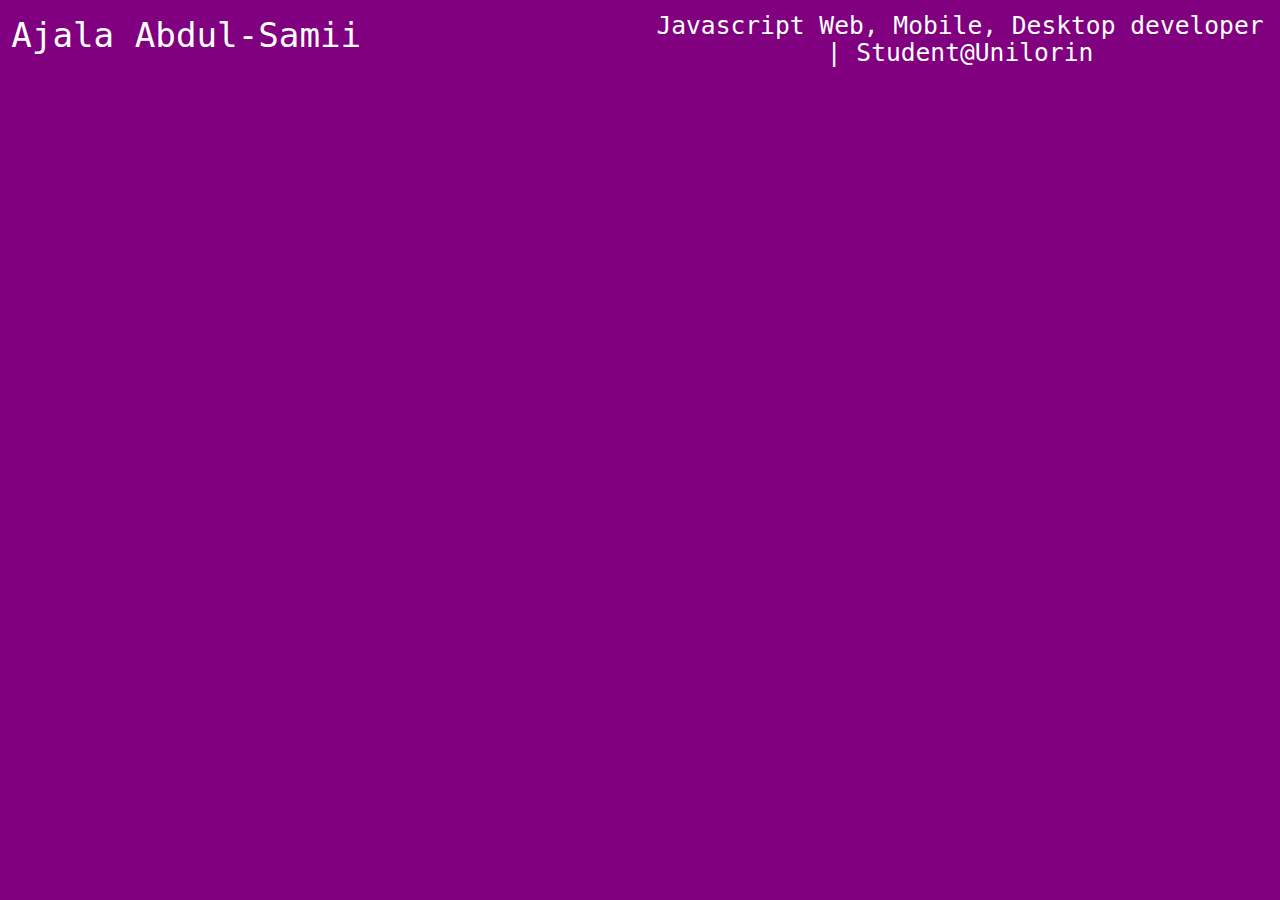
==== index.html @ 1481a122 ".." ====
<!DOCTYPE html>
<html>
  <head>
    <title>Ajala Abdul-Sami Olalekan | Technology Evengelist | Javascript Developer</title>
    <meta charset="UTF-8">
    <meta name="viewport" content="width=device-width, initial-scale=1">
    <link rel="stylesheet" href="src/font-awesome.min.css">
    <link rel="stylesheet" href="src/materialize.min.css">
    <link rel="stylesheet" href="src/animate.css">
    <link rel="stylesheet" href="styles.css">

    <!-- 1. Load libraries -->
     <!-- Polyfill(s) for older browsers -->
    <script src="https://npmcdn.com/core-js/client/shim.min.js"></script>

    <script src="https://npmcdn.com/zone.js@0.6.12?main=browser"></script>
    <script src="https://npmcdn.com/reflect-metadata@0.1.3"></script>
    <script src="https://npmcdn.com/systemjs@0.19.27/dist/system.src.js"></script>

    <!-- 2. Configure SystemJS -->
    <script src="systemjs.config.js"></script>
    <script>
      System.import('app/main').catch(function(err){ console.error(err); });
    </script>
  </head>

  <!-- 3. Display the application -->
  <body>
    <jalasem>
      <div class="row">
        <div class="col s12 m6 l6">
          <h4>Ajala Abdul-Samii </h4>
        </div>
        <div class="col s12 m6 l6">
          <h5 class="center-align">Javascript Web, Mobile, Desktop developer | Student@<span title="University of Ilorin (http://unilorin.edu.ng)">Unilorin</span></h5>
        </div>
      </div>
    </jalasem>
    
    <script src="src/jquery.min.js"></script>
    <script src="src/materialize.min.js"></script>
  </body>
</html>
---- styles.css ----
/* Master Styles */
body {
  background: #800080 none repeat scroll 0% 0%;
  color: white;
}


/* Navigation link styles */


/* everywhere else */
* {
  font-family: "Segoe UI",monospace, Ubuntu;
}
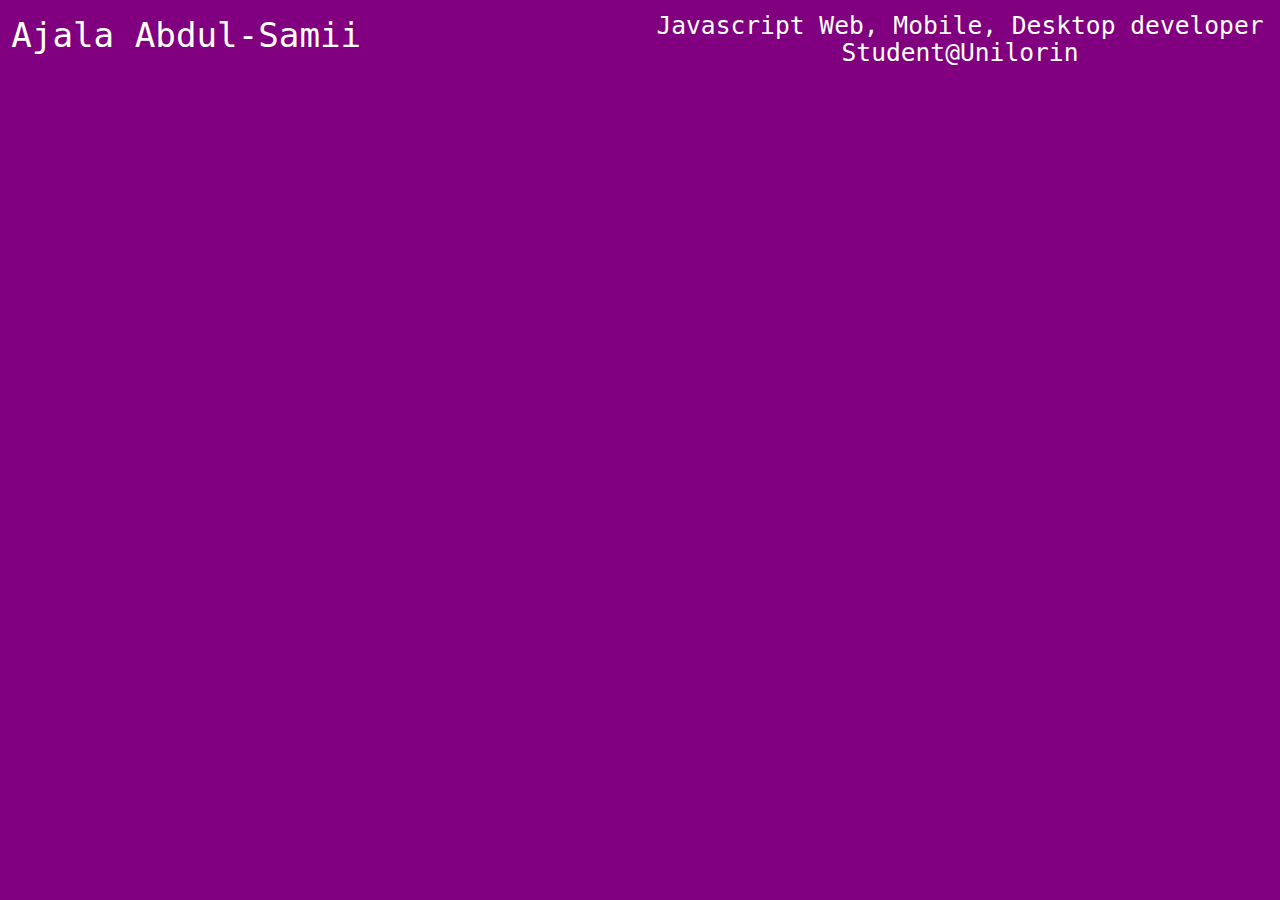
==== commit 4395b584: "..." ====
--- a/index.html
+++ b/index.html
@@ -32,7 +32,7 @@
           <h4>Ajala Abdul-Samii </h4>
         </div>
         <div class="col s12 m6 l6">
-          <h5 class="center-align">Javascript Web, Mobile, Desktop developer | Student@<span title="University of Ilorin (http://unilorin.edu.ng)">Unilorin</span></h5>
+          <h5 class="center-align">Javascript Web, Mobile, Desktop developer  Student@<span title="University of Ilorin (http://unilorin.edu.ng)">Unilorin</span></h5>
         </div>
       </div>
     </jalasem>
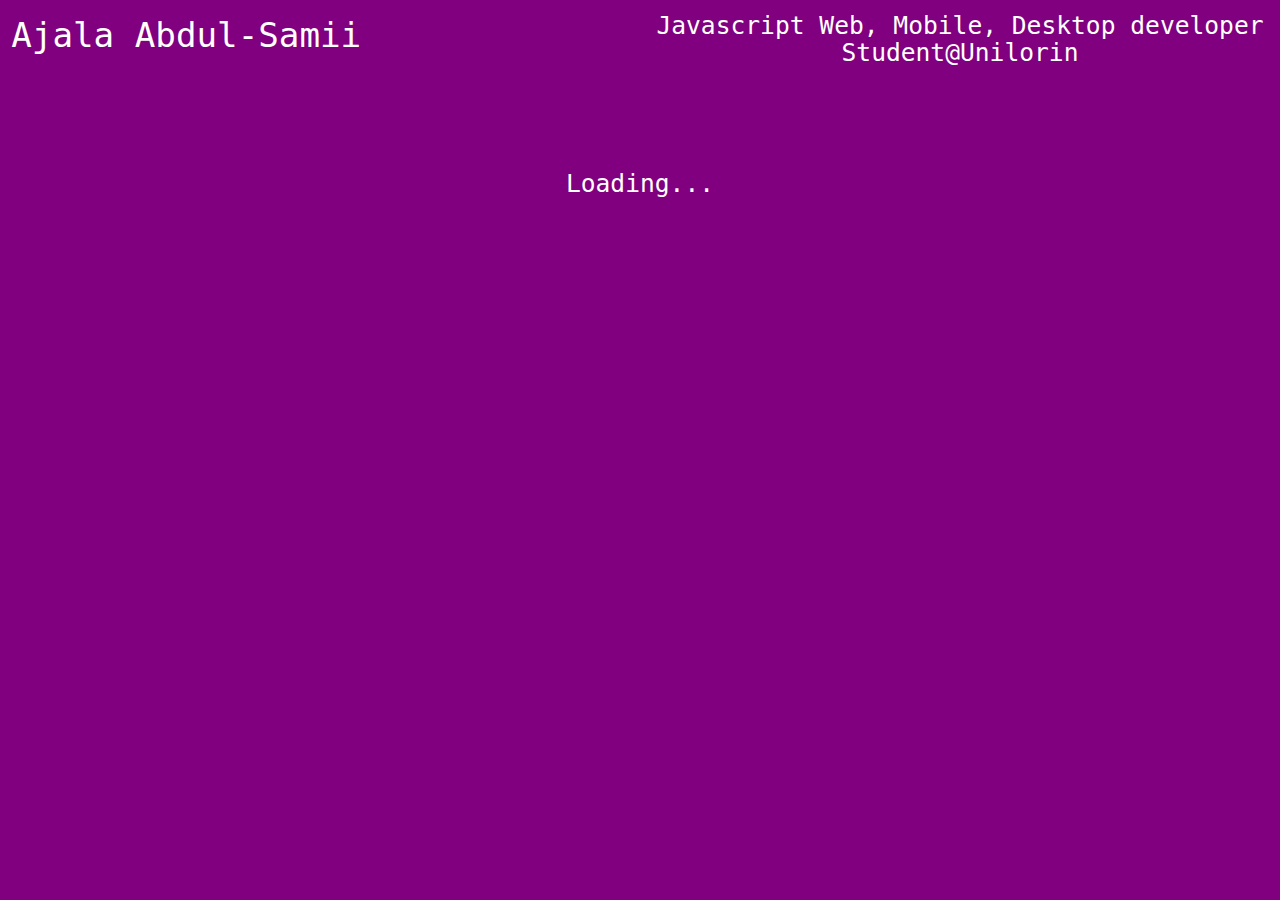
==== commit b1afedc0: "...." ====
--- a/index.html
+++ b/index.html
@@ -34,6 +34,8 @@
         <div class="col s12 m6 l6">
           <h5 class="center-align">Javascript Web, Mobile, Desktop developer  Student@<span title="University of Ilorin (http://unilorin.edu.ng)">Unilorin</span></h5>
         </div>
+        <br><br><br><br><br><br><br>
+        <h5 class="center-align">Loading...</h5>
       </div>
     </jalasem>
     
--- a/styles.css
+++ b/styles.css
@@ -6,7 +6,10 @@
 
 
 /* Navigation link styles */
+.navbar-brand a,nav ul li a {
+  color: #800080;
 
+}
 
 /* everywhere else */
 * {
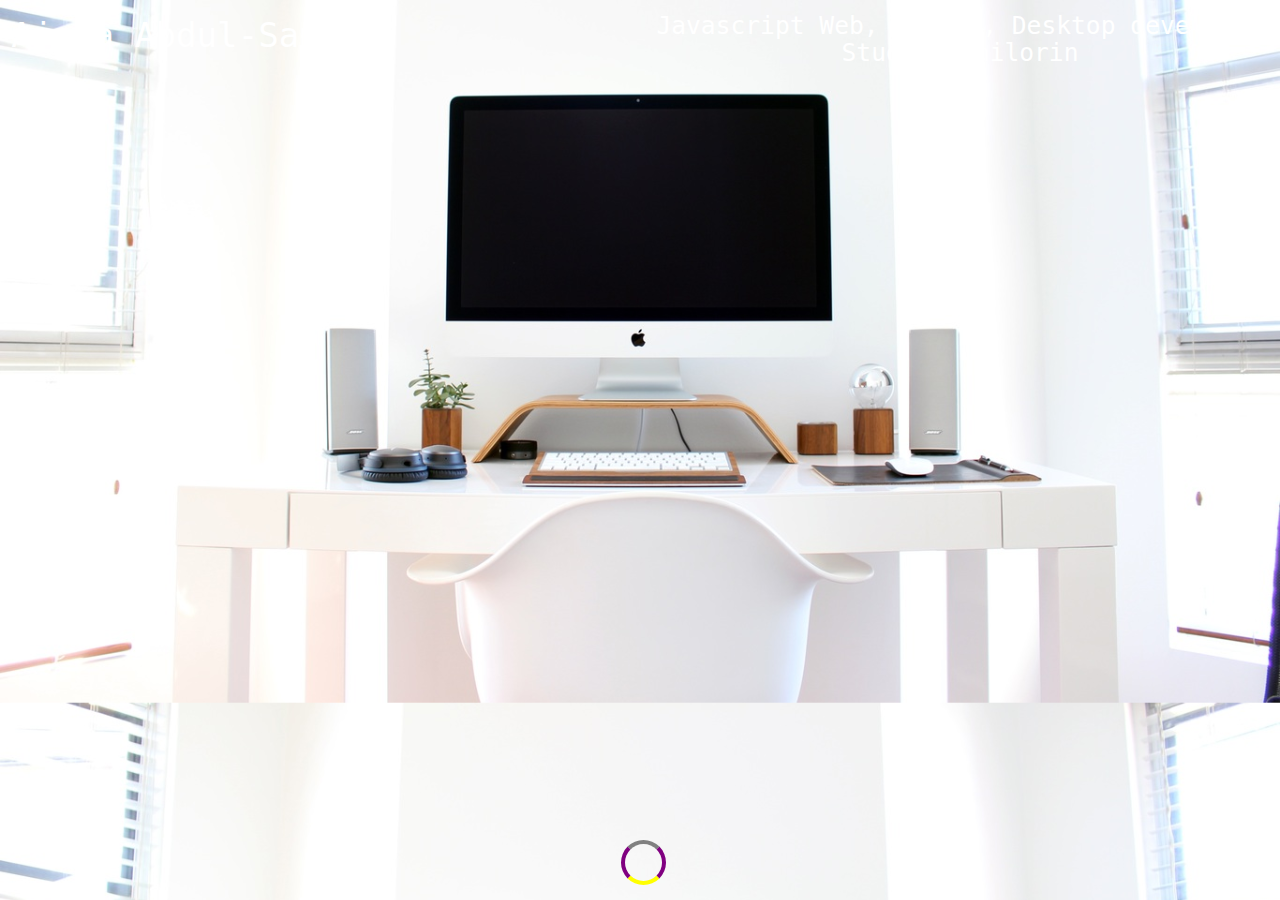
==== commit daf0dc48: "..." ====
--- a/index.html
+++ b/index.html
@@ -34,8 +34,8 @@
         <div class="col s12 m6 l6">
           <h5 class="center-align">Javascript Web, Mobile, Desktop developer  Student@<span title="University of Ilorin (http://unilorin.edu.ng)">Unilorin</span></h5>
         </div>
-        <br><br><br><br><br><br><br>
-        <h5 class="center-align">Loading...</h5>
+        <!--<h5 class="center-align">Loading...</h5>-->
+        <div class="loader"></div>
       </div>
     </jalasem>
     
--- a/styles.css
+++ b/styles.css
@@ -1,17 +1,59 @@
 /* Master Styles */
 body {
-  background: #800080 none repeat scroll 0% 0%;
-  color: white;
+    color: white;
+    background-color: #810999;
+    background: url(../images/bg2.jpg) 0em -10em;
+    background-size: cover;
 }
 
-
 /* Navigation link styles */
-.navbar-brand a,nav ul li a {
+a.brand-logo,nav ul li a {
   color: #800080;
 
 }
 
+a.brand-logo {
+  padding-left: 1.7em;
+  background: url(../images/geek.png) 0px 7px;
+  background-size: 1.5em auto;
+  background-repeat: no-repeat;
+}
+
+.coming_soon {
+  text-align: center; 
+  font-weight: 300;
+}
+
+.coming_soon span {
+  color: #000;
+}
+
 /* everywhere else */
 * {
-  font-family: "Segoe UI",monospace, Ubuntu;
+  font-family: "Segoe UI",Ubuntu, monospace;
 }
+
+.loader {
+  border: 4px solid purple;
+  border-radius: 50%;
+  border-top: 4px solid grey;
+  border-right: 4px solid purple;
+  border-bottom: 4px solid yellow;
+  width: 3em;
+  height: 3em;
+  -webkit-animation: spin 2s linear infinite;
+  animation: spin 2s linear infinite;
+  position: absolute;
+  bottom: 1em;
+  right: 48%
+}
+
+@-webkit-keyframes spin {
+  0% { -webkit-transform: rotate(0deg); }
+  100% { -webkit-transform: rotate(360deg); }
+}
+
+@keyframes spin {
+  0% { transform: rotate(0deg); }
+  100% { transform: rotate(360deg); }
+}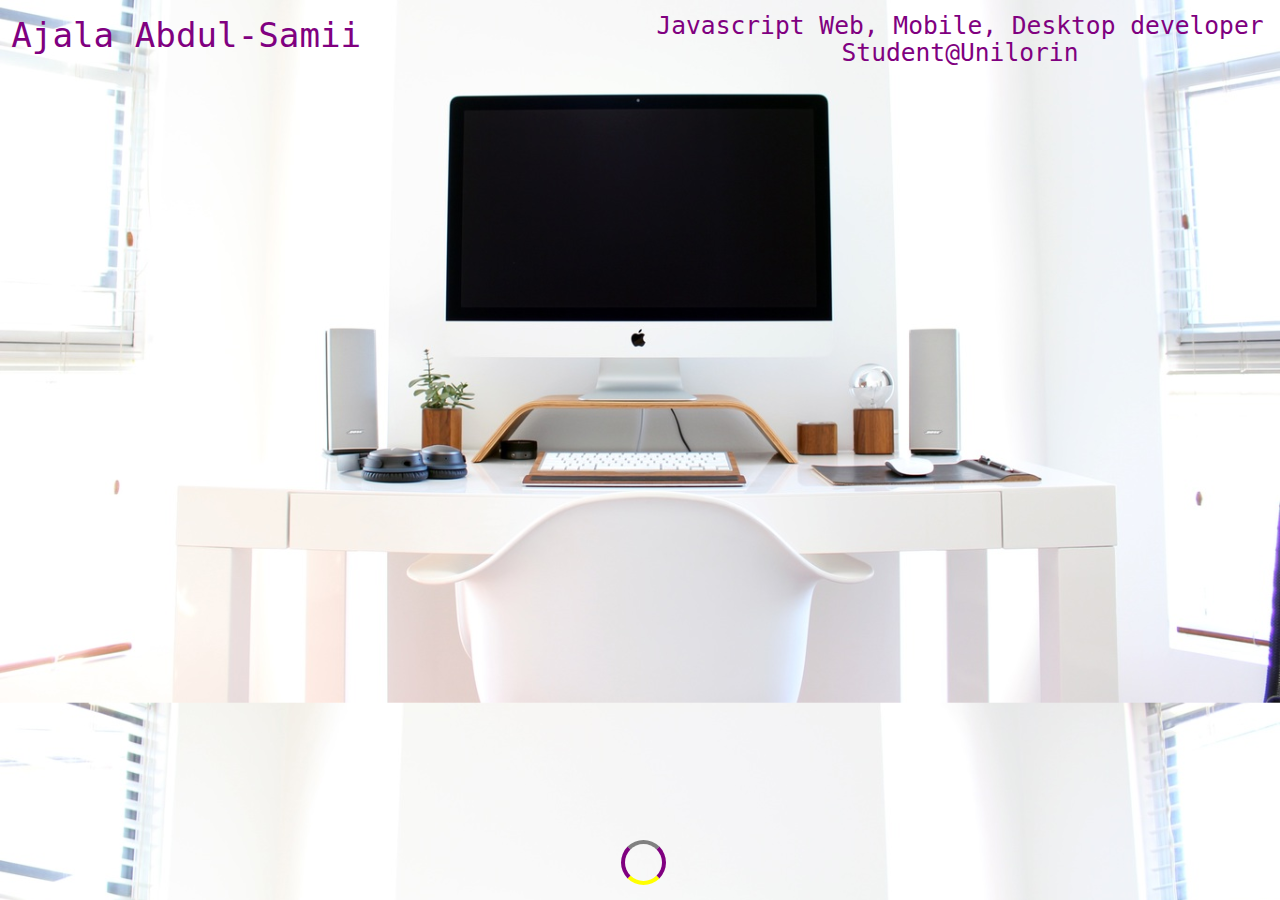
==== commit fc8ec005: ".mm" ====
--- a/index.html
+++ b/index.html
@@ -27,7 +27,7 @@
   <!-- 3. Display the application -->
   <body>
     <jalasem>
-      <div class="row">
+      <div class="row loading_content">
         <div class="col s12 m6 l6">
           <h4>Ajala Abdul-Samii </h4>
         </div>
--- a/styles.css
+++ b/styles.css
@@ -56,4 +56,8 @@
 @keyframes spin {
   0% { transform: rotate(0deg); }
   100% { transform: rotate(360deg); }
+}
+
+.loading_content {
+  color: purple
 }